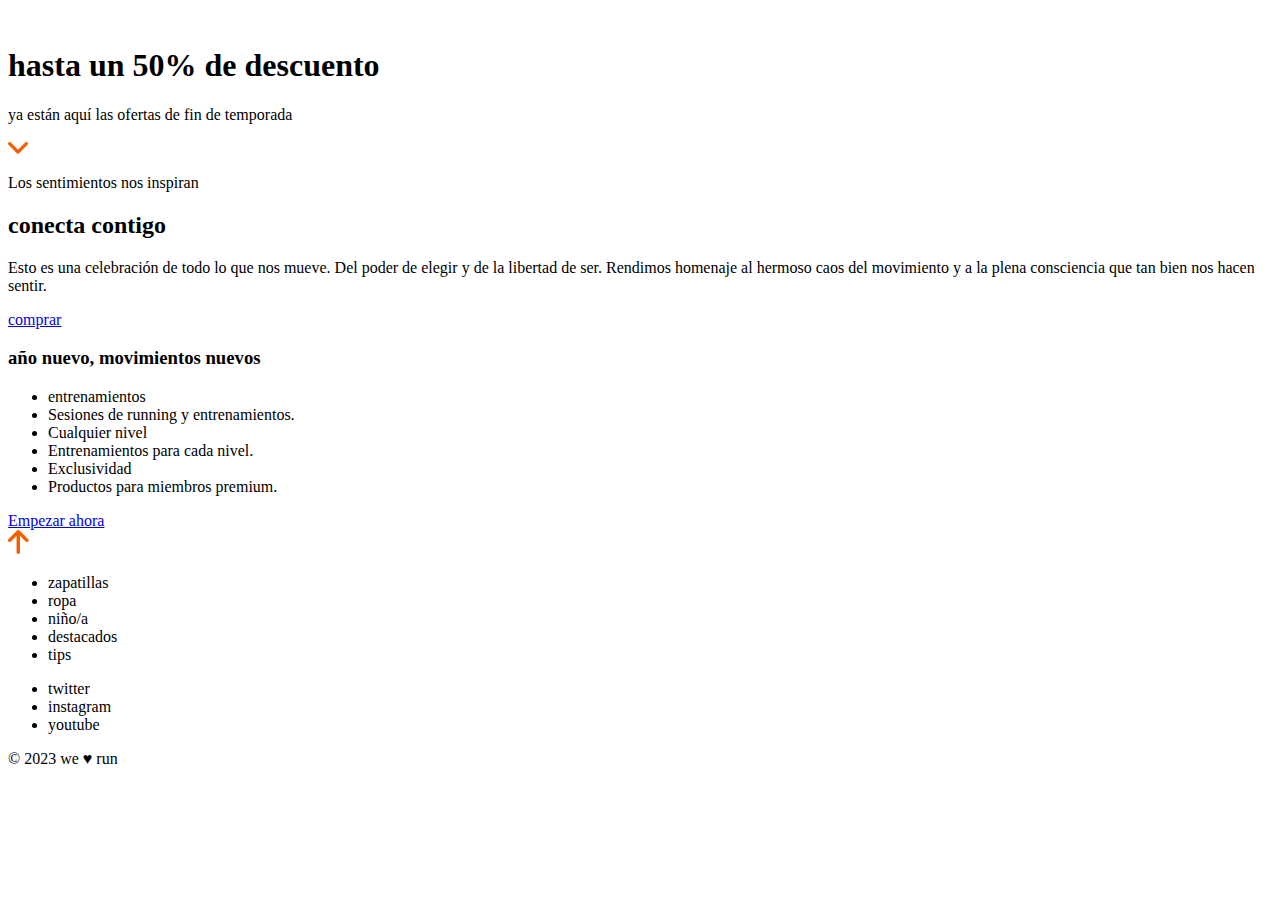
==== public/index.html @ c3b3f7c2 "add html structure" ====
<!DOCTYPE html>
<html lang="es">

<head>
  <meta charset="UTF-8" />
  <meta name="viewport" content="width=device-width, initial-scale=1" />
  <link rel="stylesheet" href="./assets/css/main.css" />
  <title>we &hearts; run | Home</title>
</head>

<body>
  <header class="header">
    
    <div> 
      <img class="icon-menu" src="./assets/images/ico-menu.svg" alt="Icono del menú">
    </div>

  </header>
  <main class="main">
      <section class="section1" id="section1">
          <article class="hero">
              <h1>hasta un 50% de descuento</h1>
              <p>ya están aquí las ofertas de fin de temporada</p>
              <a href="#section2" class="button-scroll-down"></a><img alt="arrow-downwards"src="./assets/images/ico-scroll-down.svg"></button>
          </article>
          <article class="mission-statement">
              <p>Los sentimientos nos inspiran</p>
              <h2>conecta contigo</h2>
              <p>Esto es una celebración de todo lo que nos mueve. Del poder de elegir y de la libertad de ser. Rendimos homenaje al hermoso caos del movimiento y a la plena consciencia que tan bien nos hacen sentir.</p>
               <a class="button-buy" href="https://adalab.es/">comprar</a>
          </article>
      </section>

      <section class="section2" id="section2">
          <h3>año nuevo, movimientos nuevos</h3>
          
         <!-- <dl>
              <dt>entrenamientos</dt>
              <dd>Sesiones de running y entrenamientos.</dd>
              <dt>Cualquier nivel</dt>
              <dd>Entrenamientos para cada nivel.</dd>
              <dt>Exclusividad</dt>
              <dd>Productos para miembros premium.</dd>
              </dl> -->

          <ul class="list">
              <li class="list-title">entrenamientos</li>
              <li>Sesiones de running y entrenamientos.</li>
              <li class="list-title">Cualquier nivel</li>
              <li>Entrenamientos para cada nivel.</li>
              <li class="list-title">Exclusividad</li>
              <li>Productos para miembros premium.</li>
          </ul>

          <a class="button-start" href="https://adalab.es/">Empezar ahora</a>

      </section>

  </main>
  <footer class="footer">

      <a href="#section1" class="button-scroll-down"></a><img alt="arrow-downwards"src="./assets/images/ico-arrow.svg"></button>
      
      <!--MDN WEB DOCS
      No es necesario que todos los enlaces estén contenidos en un elemento <nav>. <nav> está destinado sólo para el bloque principal de enlaces de navegación; por lo general, el elemento <footer> a menudo tiene una lista de enlaces que no necesitan estar en un elemento <nav>.-->

      <nav>
          <ul class="list-footer">
              <li>zapatillas</li>
              <li>ropa</li>
              <li>niño/a</li>
              <li>destacados</li>
              <li>tips</li>
          </ul>

          <ul class="list-footer">
              <li>twitter</li>
              <li>instagram</li>
              <li>youtube</li>
          </ul>  
      </nav>
      <div> &copy; 2023 we <span class="">&hearts;</span> run </div>
    
  </footer>
  <script src="./assets/js/main.js"></script>
</body>

</html>
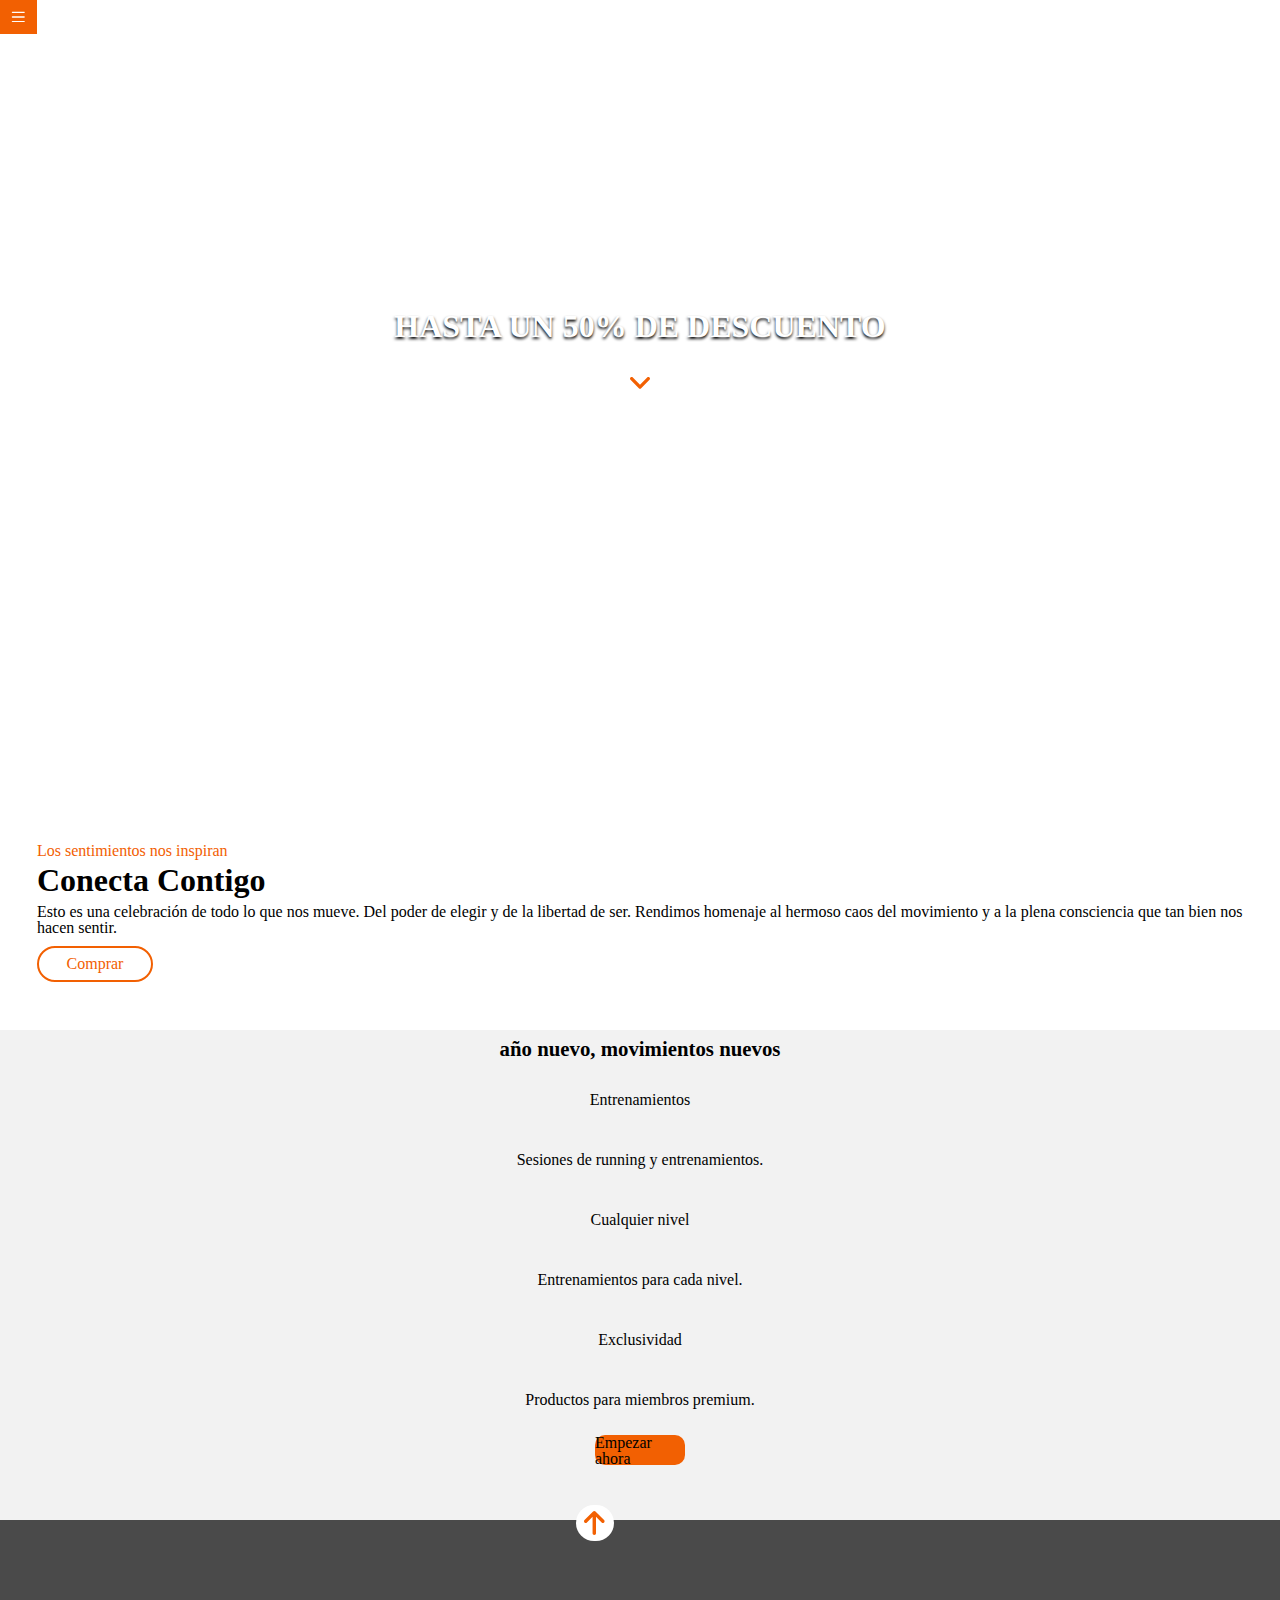
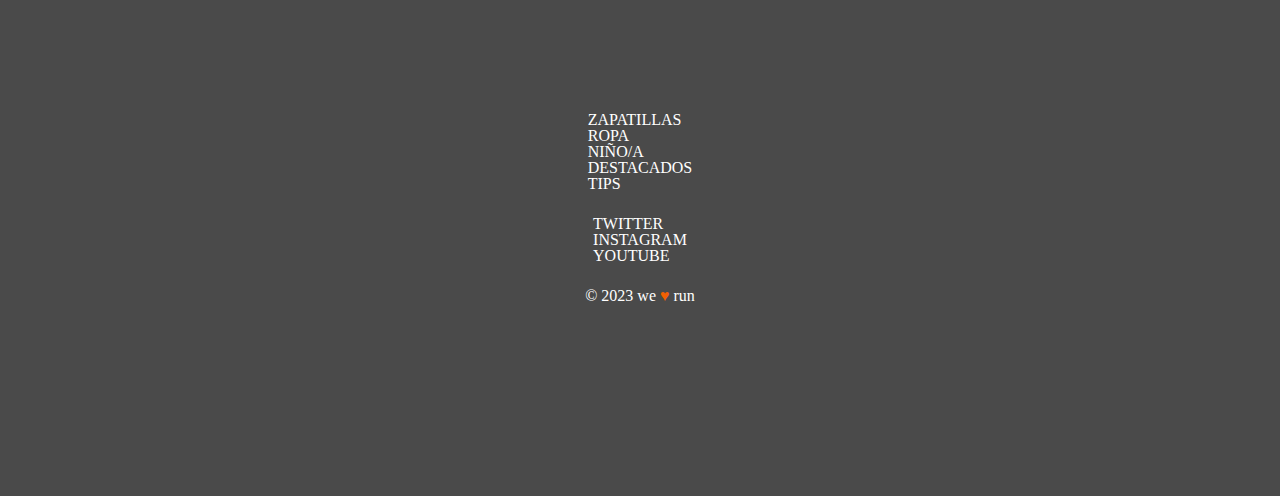
==== commit 9ebf452f: "added scss partial" ====
--- a/public/index.html
+++ b/public/index.html
@@ -10,77 +10,84 @@
 
 <body>
   <header class="header">
-    
-    <div> 
-      <img class="icon-menu" src="./assets/images/ico-menu.svg" alt="Icono del menú">
+
+    <div class="button-menu">
+      <a href="https://adalab.es/"><img class="icon-menu" src="./assets/images/ico-menu.svg" alt="Icono del menú"></a>
     </div>
 
   </header>
+
+
   <main class="main">
       <section class="section1" id="section1">
-          <article class="hero">
-              <h1>hasta un 50% de descuento</h1>
-              <p>ya están aquí las ofertas de fin de temporada</p>
-              <a href="#section2" class="button-scroll-down"></a><img alt="arrow-downwards"src="./assets/images/ico-scroll-down.svg"></button>
+          <article class="article1">
+              <div class="hero-image">
+                  <div class="hero-text">
+                      <h1 class="title-hero">hasta un 50% de descuento</h1>
+                  </div>
+                  <div>
+                      <p class="text-hero">Ya están aquí las ofertas de fin de temporada</p>
+                  </div>
+                  <div class="button-scroll-down">
+                      <a href="#section2"><img alt="arrow-downwards"src="./assets/images/ico-scroll-down.svg"></a>
+                  </div>
+              </div>
           </article>
           <article class="mission-statement">
-              <p>Los sentimientos nos inspiran</p>
-              <h2>conecta contigo</h2>
-              <p>Esto es una celebración de todo lo que nos mueve. Del poder de elegir y de la libertad de ser. Rendimos homenaje al hermoso caos del movimiento y a la plena consciencia que tan bien nos hacen sentir.</p>
-               <a class="button-buy" href="https://adalab.es/">comprar</a>
+              <p class="mission-slogan">Los sentimientos nos inspiran</p>
+              <h2 class="mission-title">conecta contigo</h2>
+              <p class="text-title">Esto es una celebración de todo lo que nos mueve. Del poder de elegir y de la libertad de ser. Rendimos homenaje al hermoso caos del movimiento y a la plena consciencia que tan bien nos hacen sentir.</p>
+              <div class="button-buy">
+                  <div class="text-button"><a href="https://adalab.es/">comprar</a></div>
+              </div>
           </article>
       </section>
 
       <section class="section2" id="section2">
-          <h3>año nuevo, movimientos nuevos</h3>
-          
-         <!-- <dl>
-              <dt>entrenamientos</dt>
-              <dd>Sesiones de running y entrenamientos.</dd>
-              <dt>Cualquier nivel</dt>
-              <dd>Entrenamientos para cada nivel.</dd>
-              <dt>Exclusividad</dt>
-              <dd>Productos para miembros premium.</dd>
-              </dl> -->
-
-          <ul class="list">
-              <li class="list-title">entrenamientos</li>
-              <li>Sesiones de running y entrenamientos.</li>
-              <li class="list-title">Cualquier nivel</li>
-              <li>Entrenamientos para cada nivel.</li>
-              <li class="list-title">Exclusividad</li>
-              <li>Productos para miembros premium.</li>
-          </ul>
-
-          <a class="button-start" href="https://adalab.es/">Empezar ahora</a>
+          <div class="grid-container">
+                  <div class="grid-item"><h3 class="title-grid">año nuevo, movimientos nuevos</h3></div>
+                  <div class="grid-item" class="item-title" >Entrenamientos</div>
+                  <div class="grid-item">Sesiones de running y entrenamientos.</div>
+                  <div class="grid-item" class="item-title">Cualquier nivel</div>
+                  <div class="grid-item">Entrenamientos para cada nivel.</div>
+                  <div class="grid-item" class="item-title">Exclusividad</div>
+                  <div class="grid-item">Productos para miembros premium.</div>
+                  <div class="button-start">
+                      <a href="https://adalab.es/">Empezar ahora</a>
+                  </div>
+          </div>
+         
 
       </section>
 
   </main>
   <footer class="footer">
 
-      <a href="#section1" class="button-scroll-down"></a><img alt="arrow-downwards"src="./assets/images/ico-arrow.svg"></button>
+      <div class="circle-up"><a href="#section1" class="button-scroll-up"><img alt="arrow-downwards"src="./assets/images/ico-arrow.svg"></a></div>
       
       <!--MDN WEB DOCS
       No es necesario que todos los enlaces estén contenidos en un elemento <nav>. <nav> está destinado sólo para el bloque principal de enlaces de navegación; por lo general, el elemento <footer> a menudo tiene una lista de enlaces que no necesitan estar en un elemento <nav>.-->
 
-      <nav>
-          <ul class="list-footer">
-              <li>zapatillas</li>
-              <li>ropa</li>
-              <li>niño/a</li>
-              <li>destacados</li>
-              <li>tips</li>
-          </ul>
+      <nav class="nav">
+          <div class="list-sections">
+              <ul class="list-footer">
+                  <li><a href="https://adalab.es/">zapatillas</a></li>
+                  <li><a href="https://adalab.es/">ropa</a></li>
+                  <li><a href="https://adalab.es/">niño/a</a></li>
+                  <li><a href="https://adalab.es/">destacados</a></li>
+                  <li><a href="https://adalab.es/">tips</a></li>
+              </ul>
+          </div>
+          <div class="list-social">
+              <ul class="list-footer">
+                  <li><a href="https://adalab.es/" target="_blank">twitter</a></li>
+                  <li><a href="https://adalab.es/" target="_blank">instagram</a></li>
+                  <li><a href="https://adalab.es/" target="_blank">youtube</a></li>
+              </ul>  
+          </div>
+      <div class="copywrite"><p>&copy; 2023 we <span class="heart">&hearts;</span> run </p></div>
+      </nav>
 
-          <ul class="list-footer">
-              <li>twitter</li>
-              <li>instagram</li>
-              <li>youtube</li>
-          </ul>  
-      </nav>
-      <div> &copy; 2023 we <span class="">&hearts;</span> run </div>
-    
   </footer>
   <script src="./assets/js/main.js"></script>
 </body>
--- a/public/assets/css/main.css
+++ b/public/assets/css/main.css
@@ -0,0 +1,312 @@
+/* http://meyerweb.com/eric/tools/css/reset/ 
+   v2.0 | 20110126
+   License: none (public domain)
+*/
+html,
+body,
+div,
+span,
+applet,
+object,
+iframe,
+h1,
+h2,
+h3,
+h4,
+h5,
+h6,
+p,
+blockquote,
+pre,
+a,
+abbr,
+acronym,
+address,
+big,
+cite,
+code,
+del,
+dfn,
+em,
+img,
+ins,
+kbd,
+q,
+s,
+samp,
+small,
+strike,
+strong,
+sub,
+sup,
+tt,
+var,
+b,
+u,
+i,
+center,
+dl,
+dt,
+dd,
+ol,
+ul,
+li,
+fieldset,
+form,
+label,
+legend,
+table,
+caption,
+tbody,
+tfoot,
+thead,
+tr,
+th,
+td,
+article,
+aside,
+canvas,
+details,
+embed,
+figure,
+figcaption,
+footer,
+header,
+hgroup,
+menu,
+nav,
+output,
+ruby,
+section,
+summary,
+time,
+mark,
+audio,
+video {
+  margin: 0;
+  padding: 0;
+  border: 0;
+  font-size: 100%;
+  color: inherit;
+  text-decoration: none;
+  vertical-align: baseline; }
+
+/* HTML5 display-role reset for older browsers */
+article,
+aside,
+details,
+figcaption,
+figure,
+footer,
+header,
+hgroup,
+menu,
+nav,
+section {
+  display: block; }
+
+body {
+  line-height: 1; }
+
+ol,
+ul {
+  list-style: none; }
+
+blockquote,
+q {
+  quotes: none; }
+
+blockquote:before,
+blockquote:after,
+q:before,
+q:after {
+  content: '';
+  content: none; }
+
+table {
+  border-collapse: collapse;
+  border-spacing: 0; }
+
+.header {
+  background-color: #f26002;
+  position: sticky;
+  height: 2.12rem;
+  width: 2.31rem;
+  top: 0; }
+
+.button-menu {
+  position: relative;
+  height: 2.12rem;
+  width: 2.31rem; }
+
+.icon-menu {
+  height: 0.69rem;
+  width: 0.84rem;
+  position: absolute;
+  top: 50%;
+  left: 50%;
+  transform: translate(-50%, -50%); }
+
+.main .article1 {
+  width: 100vw;
+  height: 100vh; }
+
+.main .hero-image {
+  display: flex;
+  flex-direction: column;
+  justify-content: center;
+  align-items: center;
+  align-content: center;
+  height: 100%;
+  background-image: url("../images/cover.jpeg");
+  background-size: cover;
+  background-position: center;
+  margin-top: -10%; }
+
+.main .button-scroll-down {
+  display: flex;
+  background-color: white;
+  width: 37.9px;
+  height: 35.7px;
+  border-radius: 30px;
+  justify-content: center;
+  align-items: center; }
+
+.main .hero-text {
+  text-align: center; }
+
+.main .title-hero {
+  font-family: 'Roboto Slab';
+  font-size: 2rem;
+  text-transform: uppercase;
+  color: white;
+  text-shadow: 0 2px 3px black; }
+
+.main .text-hero {
+  font-family: "Roboto";
+  font-size: 1.5rem;
+  color: white;
+  justify-content: center;
+  text-align: center; }
+
+.main .mission-statement {
+  margin-left: 2.31rem;
+  margin-top: 2.31rem;
+  margin-right: 2.31rem;
+  margin-bottom: 3rem; }
+
+.main .mission-slogan {
+  color: #f26002;
+  font-size: 1rem;
+  padding-bottom: 5px; }
+
+.main .mission-title {
+  font-family: 'Roboto Slab';
+  font-size: 2rem;
+  text-transform: capitalize;
+  font-weight: bold;
+  padding-bottom: 8px; }
+
+.main .text.title {
+  font-family: 'Roboto';
+  font-size: 1.25rem;
+  color: #4a4a4a;
+  padding-bottom: 8px; }
+
+.main .button-buy {
+  display: flex;
+  width: 7rem;
+  height: 2rem;
+  border-radius: 3rem;
+  border: solid 2px #f26002;
+  text-align: center;
+  justify-items: center;
+  align-items: center;
+  justify-content: center;
+  font-family: 'Roboto-Medium';
+  color: #f26002;
+  text-transform: capitalize;
+  margin-top: 10px; }
+
+.main .section2 {
+  background-color: #f2f2f2;
+  padding-bottom: 50px; }
+
+.main .title-grid {
+  font-size: 1.3rem; }
+
+.main .item-title {
+  font-family: 'Roboto Slab';
+  font-weight: bold; }
+
+.main .grid-container {
+  display: grid;
+  grid-template-rows: 40px 60px 60px 60px 60px 60px 60px 40px;
+  justify-items: center;
+  align-items: center; }
+
+.main .button-start {
+  background-color: #f26002;
+  width: 90px;
+  height: 30px;
+  border-radius: 10px;
+  justify-content: center;
+  align-content: center; }
+
+.footer {
+  background-color: #4a4a4a;
+  display: flex; }
+  .footer .circle-up {
+    position: absolute;
+    margin-left: 45%;
+    margin-right: 45%;
+    transform: translateY(-15px); }
+  .footer .button-scroll-up {
+    display: flex;
+    background-color: white;
+    width: 37.9px;
+    height: 35.7px;
+    border-radius: 30px;
+    justify-content: center;
+    align-items: center; }
+  .footer .nav {
+    display: flex;
+    flex-direction: column;
+    justify-content: center;
+    align-items: center;
+    margin-left: auto;
+    margin-right: auto;
+    margin-top: 15%;
+    margin-bottom: 15%; }
+  .footer .list-sections {
+    margin-bottom: 1.5rem;
+    text-transform: uppercase;
+    justify-content: center;
+    align-items: center; }
+  .footer .list-social {
+    margin-bottom: 1.5rem;
+    text-transform: uppercase;
+    justify-content: center;
+    align-items: baseline; }
+  .footer .list-footer {
+    font-family: "Roboto Slab";
+    color: white; }
+  .footer .copywrite {
+    font-family: "Roboto Slab";
+    color: white; }
+  .footer .heart {
+    color: #f26002; }
+
+@font-face {
+  font-family: "Roboto Slab";
+  src: url("./fonts/RobotoSlab-Bold.ttf"); }
+
+@font-face {
+  font-family: "Roboto Regular";
+  src: url("../fonts/Roboto-Regular.ttf"); }
+
+@font-face {
+  font-family: "Roboto Medium";
+  src: url("../fonts/RobotoSlab-Medium.ttf"); }
+
+/*# sourceMappingURL=main.css.map */
